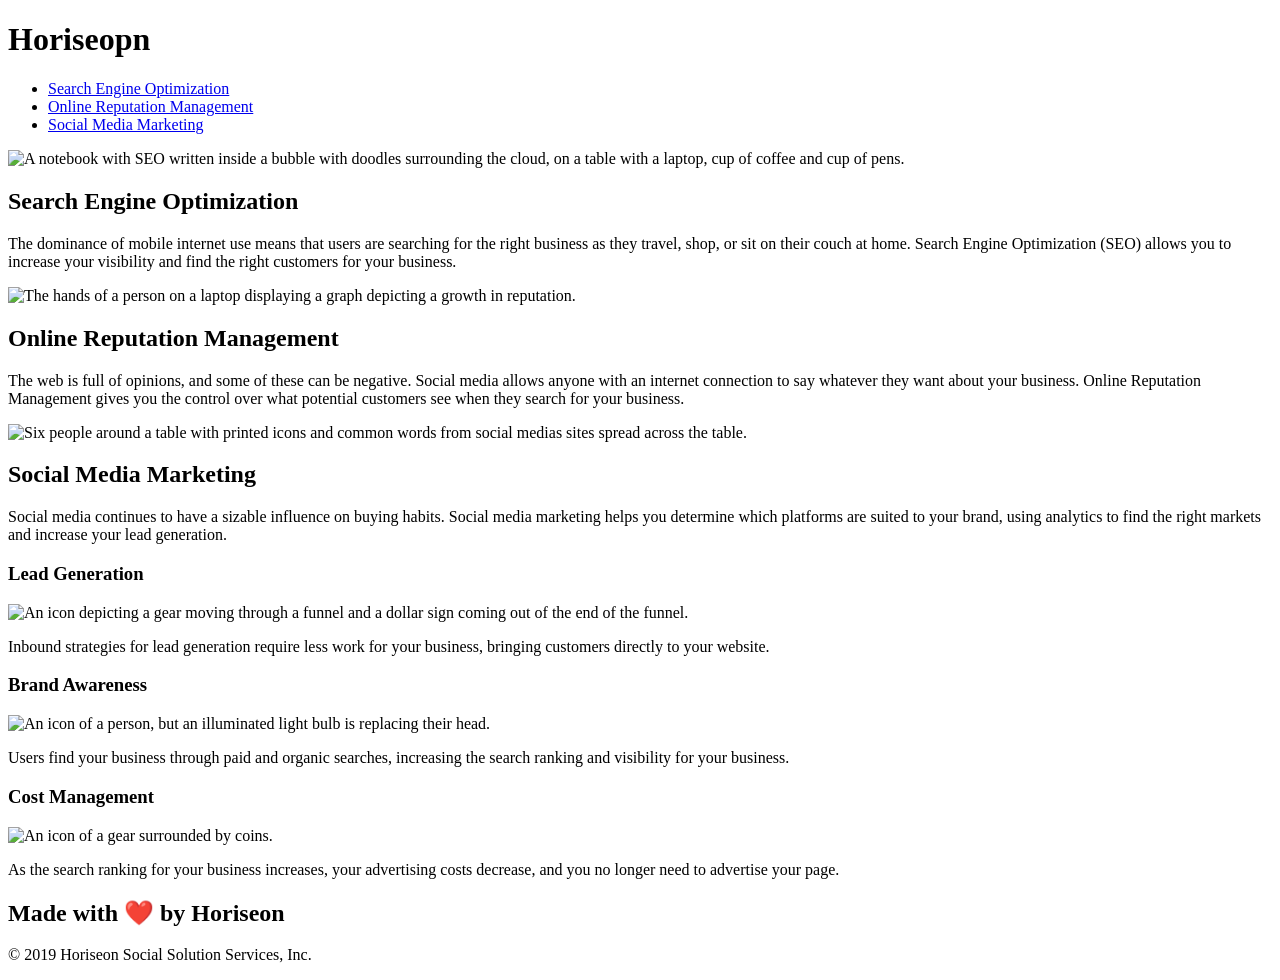
==== index.html @ 07085431 "third" ====
<!DOCTYPE html>
<html lang="en-us">

<head>
    <meta charset="UTF-8" />
    <meta http-equiv="X-UA-Compatible" content="IE=edge">
    <meta name="viewport" content="width=device-width, initial-scale=1.0">
    <link rel="stylesheet" href="./assets/css/style.css">
    <title>Horiseon</title>
</head>

<body>
    <div class="header">
        <h1>Hori<span class="seo">seop</span>n</h1>
        <div>
            <ul>
                <li>
                    <a href="#search-engine-optimization">Search Engine Optimization</a>
                </li>
                <li>
                    <a href="#online-reputation-management">Online Reputation Management</a>
                </li>
                <li>
                    <a href="#social-media-marketing">Social Media Marketing</a>
                </li>
            </ul>
        </div>
    </div>
    <!-- Hero Image Container -->
    <div class="hero" role="img" aria-label="group of four people meeting at a conference table."></div>
    <div class="content">
        <div class="contentContainer">
            <img src="./assets/images/search-engine-optimization.jpg" class="float-left" alt="A notebook with SEO written inside a bubble with doodles surrounding the cloud, on a table with a laptop, cup of coffee and cup of pens."/>
            <h2>Search Engine Optimization</h2>
            <p>
                The dominance of mobile internet use means that users are searching for the right business as they travel, shop, or sit on their couch at home. Search Engine Optimization (SEO) allows you to increase your visibility and find the right customers for your business.
            </p>
        </div>
        <div class="contentContainer">
            <img src="./assets/images/online-reputation-management.jpg" class="float-right" alt="The hands of a person on a laptop displaying a graph depicting a growth in reputation."/>
            <h2>Online Reputation Management</h2>
            <p>
                The web is full of opinions, and some of these can be negative. Social media allows anyone with an internet connection to say whatever they want about your business. Online Reputation Management gives you the control over what potential customers see when they search for your business.
            </p>
        </div>
        <div class="contentContainer">
            <img src="./assets/images/social-media-marketing.jpg" class="float-left" alt="Six people around a table with printed icons and common words from social medias sites spread across the table."/>
            <h2>Social Media Marketing</h2>
            <p>
                Social media continues to have a sizable influence on buying habits. Social media marketing helps you determine which platforms are suited to your brand, using analytics to find the right markets and increase your lead generation.
            </p>
        </div>
    </div>
    <div class="benefits">
        <div class="benefit-lead">
            <h3>Lead Generation</h3>
            <img src="./assets/images/lead-generation.png" alt="An icon depicting a gear moving through a funnel and a dollar sign coming out of the end of the funnel."/>
            <p>
                Inbound strategies for lead generation require less work for your business, bringing customers directly to your website.
            </p>
        </div>
        <div class="benefit-brand">
            <h3>Brand Awareness</h3>
            <img src="./assets/images/brand-awareness.png" alt="An icon of a person, but an illuminated light bulb is replacing their head."/>
            <p>
                Users find your business through paid and organic searches, increasing the search ranking and visibility for your business.
            </p>
        </div>
        <div class="benefit-cost">
            <h3>Cost Management</h3>
            <img src="./assets/images/cost-management.png" alt="An icon of a gear surrounded by coins."/>
            <p>
                As the search ranking for your business increases, your advertising costs decrease, and you no longer need to advertise your page.
            </p>
        </div>
    </div>
    <div class="footer">
        <h2>Made with ❤️️ by Horiseon</h2>
        <p>
            &copy; 2019 Horiseon Social Solution Services, Inc.
        </p>
    </div>
</body>

</html>
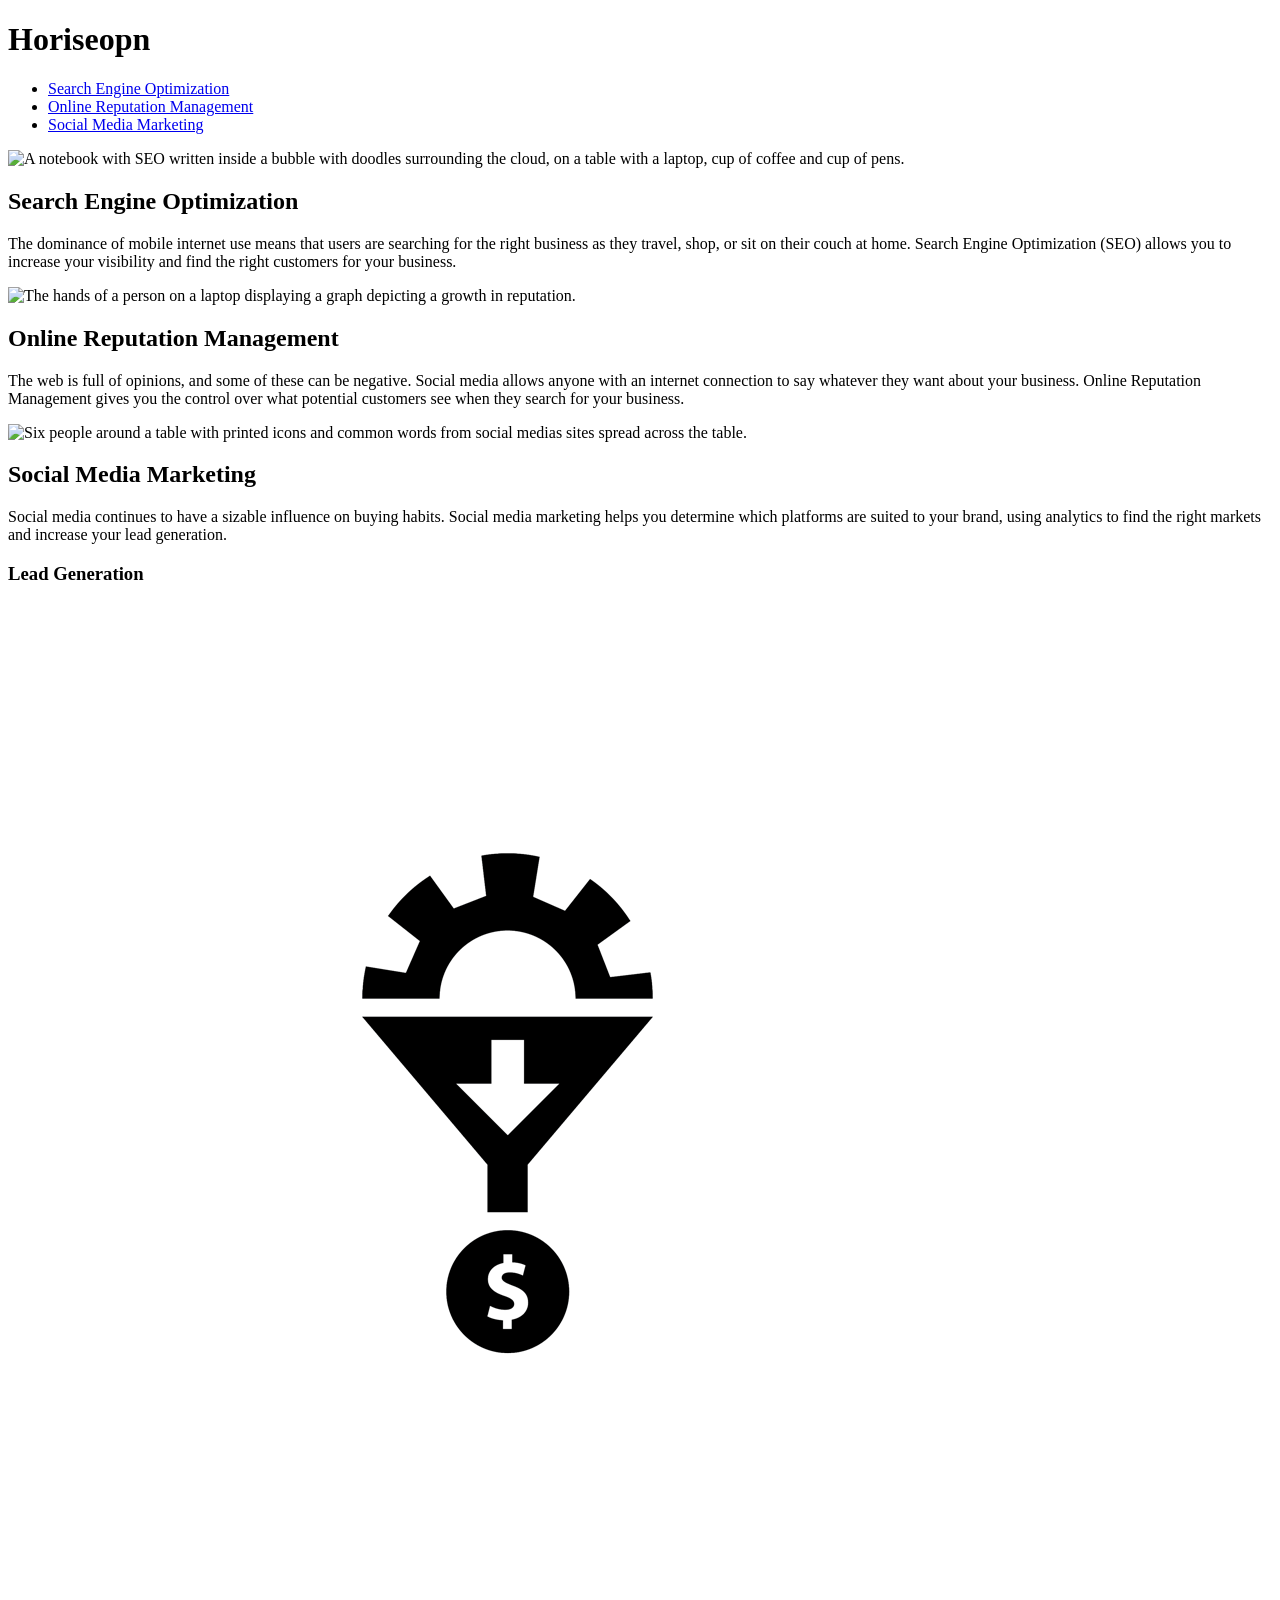
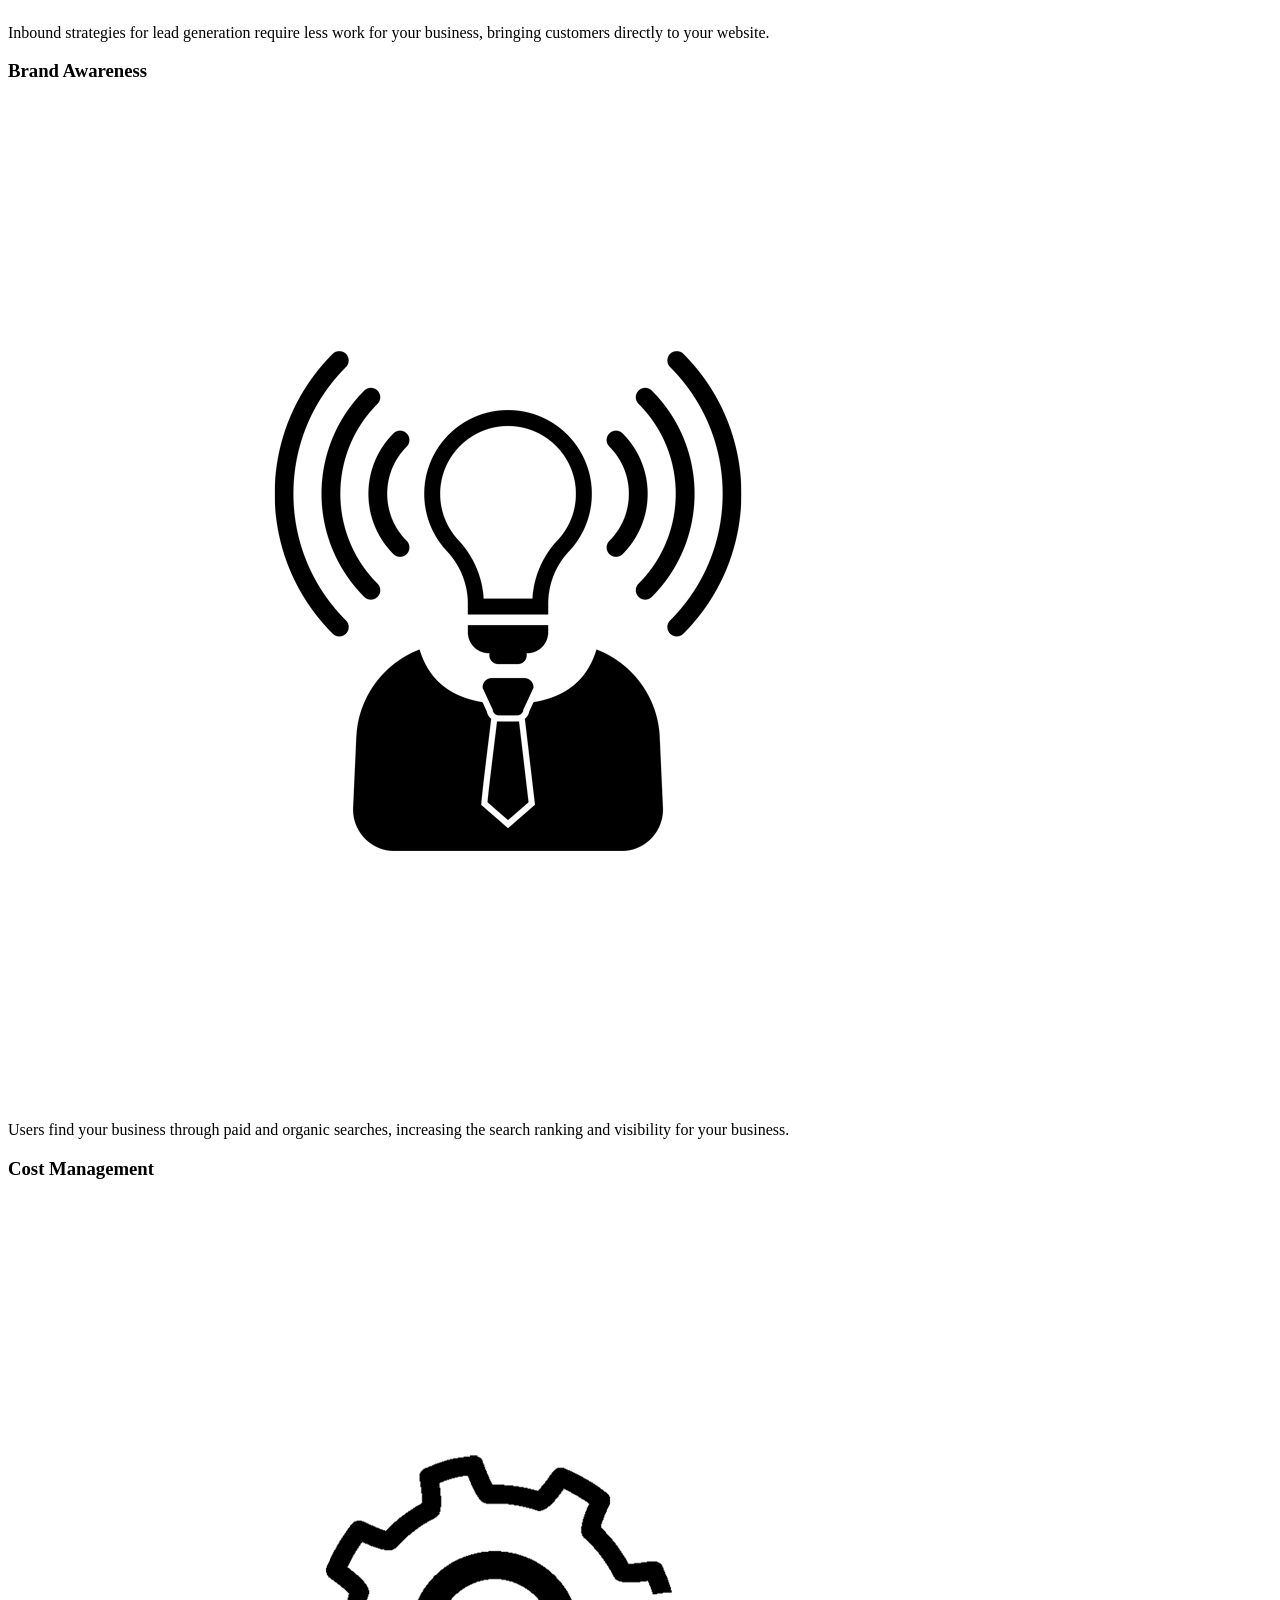
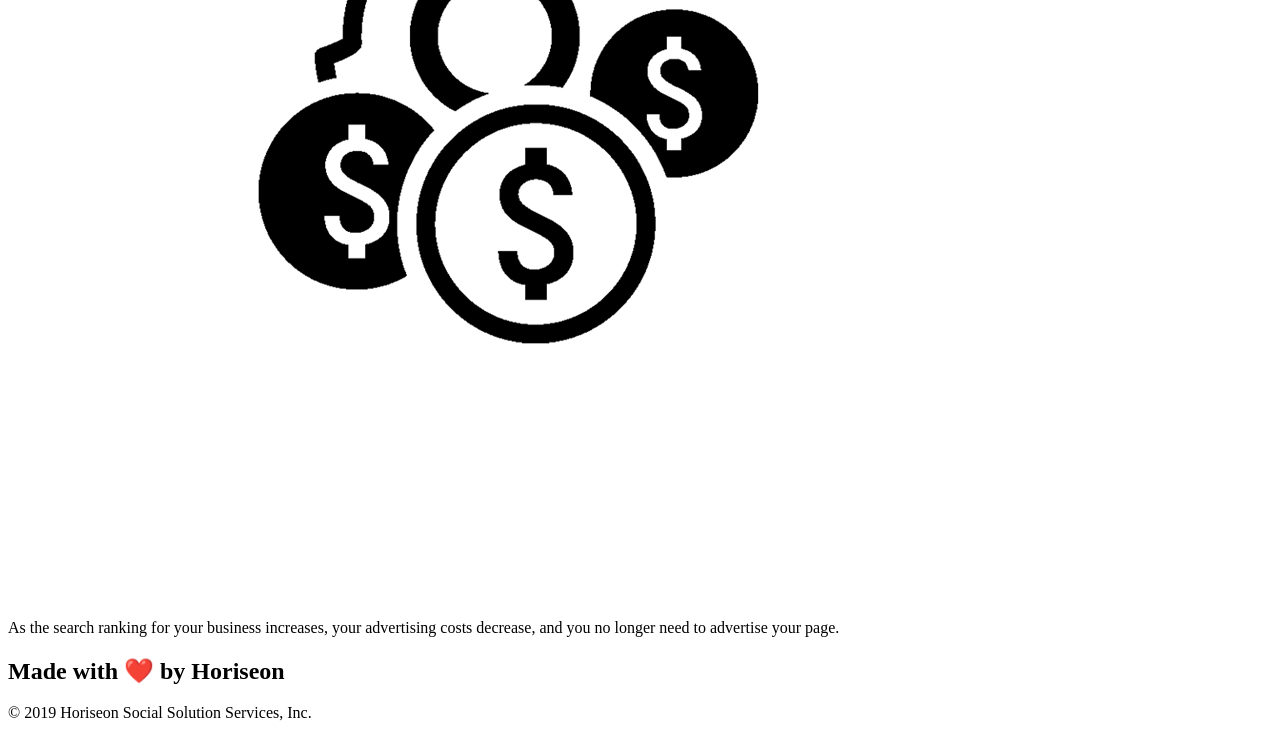
==== commit b132c464: "updating image paths" ====
--- a/index.html
+++ b/index.html
@@ -30,21 +30,21 @@
     <div class="hero" role="img" aria-label="group of four people meeting at a conference table."></div>
     <div class="content">
         <div class="contentContainer">
-            <img src="./assets/images/search-engine-optimization.jpg" class="float-left" alt="A notebook with SEO written inside a bubble with doodles surrounding the cloud, on a table with a laptop, cup of coffee and cup of pens."/>
+            <img src="./images/search-engine-optimization.jpg" class="float-left" alt="A notebook with SEO written inside a bubble with doodles surrounding the cloud, on a table with a laptop, cup of coffee and cup of pens."/>
             <h2>Search Engine Optimization</h2>
             <p>
                 The dominance of mobile internet use means that users are searching for the right business as they travel, shop, or sit on their couch at home. Search Engine Optimization (SEO) allows you to increase your visibility and find the right customers for your business.
             </p>
         </div>
         <div class="contentContainer">
-            <img src="./assets/images/online-reputation-management.jpg" class="float-right" alt="The hands of a person on a laptop displaying a graph depicting a growth in reputation."/>
+            <img src="./images/online-reputation-management.jpg" class="float-right" alt="The hands of a person on a laptop displaying a graph depicting a growth in reputation."/>
             <h2>Online Reputation Management</h2>
             <p>
                 The web is full of opinions, and some of these can be negative. Social media allows anyone with an internet connection to say whatever they want about your business. Online Reputation Management gives you the control over what potential customers see when they search for your business.
             </p>
         </div>
         <div class="contentContainer">
-            <img src="./assets/images/social-media-marketing.jpg" class="float-left" alt="Six people around a table with printed icons and common words from social medias sites spread across the table."/>
+            <img src="./images/social-media-marketing.jpg" class="float-left" alt="Six people around a table with printed icons and common words from social medias sites spread across the table."/>
             <h2>Social Media Marketing</h2>
             <p>
                 Social media continues to have a sizable influence on buying habits. Social media marketing helps you determine which platforms are suited to your brand, using analytics to find the right markets and increase your lead generation.
@@ -54,21 +54,21 @@
     <div class="benefits">
         <div class="benefit-lead">
             <h3>Lead Generation</h3>
-            <img src="./assets/images/lead-generation.png" alt="An icon depicting a gear moving through a funnel and a dollar sign coming out of the end of the funnel."/>
+            <img src="./images/lead-generation.png" alt="An icon depicting a gear moving through a funnel and a dollar sign coming out of the end of the funnel."/>
             <p>
                 Inbound strategies for lead generation require less work for your business, bringing customers directly to your website.
             </p>
         </div>
         <div class="benefit-brand">
             <h3>Brand Awareness</h3>
-            <img src="./assets/images/brand-awareness.png" alt="An icon of a person, but an illuminated light bulb is replacing their head."/>
+            <img src="./images/brand-awareness.png" alt="An icon of a person, but an illuminated light bulb is replacing their head."/>
             <p>
                 Users find your business through paid and organic searches, increasing the search ranking and visibility for your business.
             </p>
         </div>
         <div class="benefit-cost">
             <h3>Cost Management</h3>
-            <img src="./assets/images/cost-management.png" alt="An icon of a gear surrounded by coins."/>
+            <img src="./images/cost-management.png" alt="An icon of a gear surrounded by coins."/>
             <p>
                 As the search ranking for your business increases, your advertising costs decrease, and you no longer need to advertise your page.
             </p>
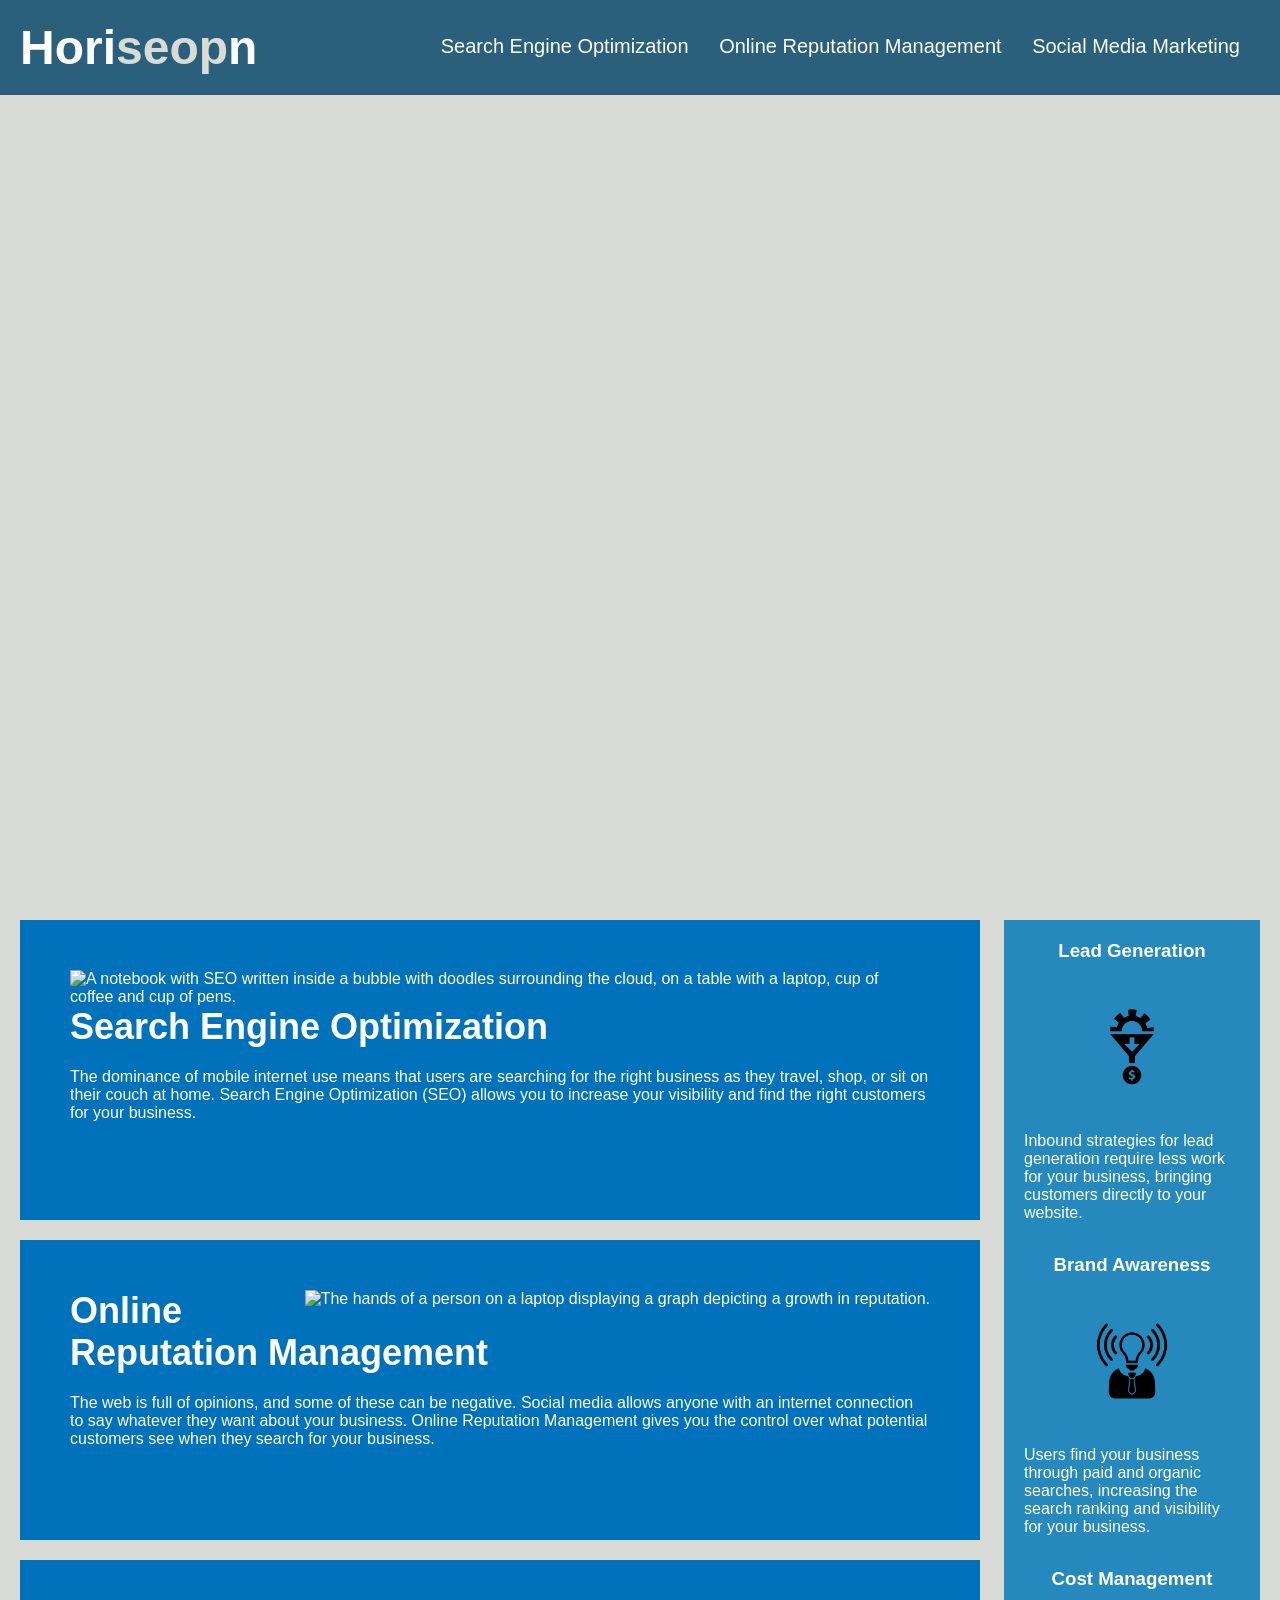
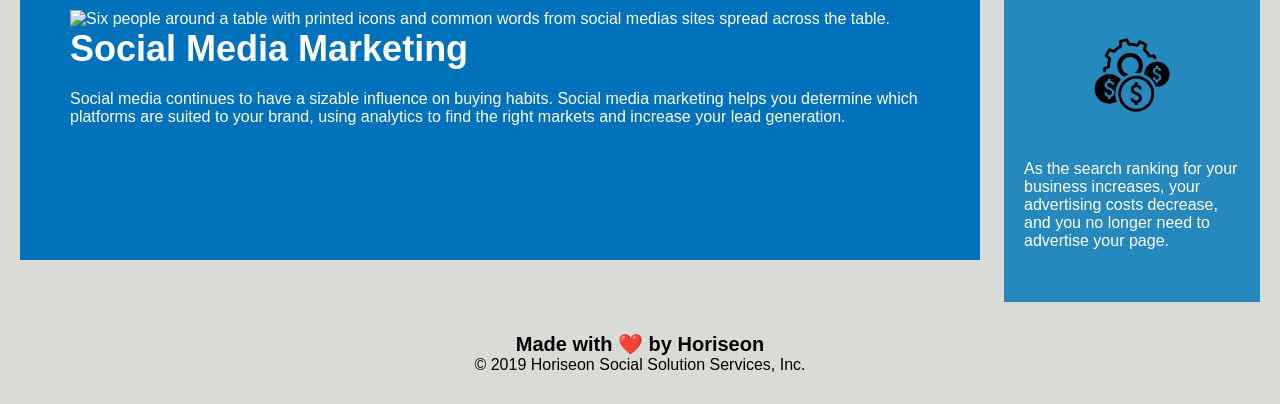
==== commit 09878faa: "update stylesheet path" ====
--- a/index.html
+++ b/index.html
@@ -5,7 +5,7 @@
     <meta charset="UTF-8" />
     <meta http-equiv="X-UA-Compatible" content="IE=edge">
     <meta name="viewport" content="width=device-width, initial-scale=1.0">
-    <link rel="stylesheet" href="./assets/css/style.css">
+    <link rel="stylesheet" href="./style.css">
     <title>Horiseon</title>
 </head>
 
--- a/style.css
+++ b/style.css
@@ -0,0 +1,144 @@
+/* General */
+
+* {
+    box-sizing: border-box;
+    padding: 0;
+    margin: 0;
+}
+
+a {
+    color: #ffffff;
+    text-decoration: none;
+}
+
+p {
+    font-size: 16px;
+}
+
+body {
+    background-color: #d9dcd6;
+}
+
+/* Header */
+
+.header {
+    padding: 20px;
+    font-family: 'Trebuchet MS', 'Lucida Grande', Arial, sans-serif;
+    background-color: #2a607c;
+    color: #ffffff;
+}
+
+.header h1 {
+    display: inline-block;
+    font-size: 48px;
+}
+
+.header h1 .seo {
+    color: #d9dcd6;
+}
+
+.header div {
+    padding-top: 15px;
+    margin-right: 20px;
+    float: right;
+    font-family: 'Gill Sans', 'Gill Sans MT', Calibri, 'Trebuchet MS', sans-serif;
+    font-size: 20px;
+}
+
+.header div ul {
+    list-style-type: none;
+}
+
+.header div ul li {
+    display: inline-block;
+    margin-left: 25px;
+}
+
+/* Hero */
+
+.hero {
+    height: 800px;
+    width: 100%;
+    margin-bottom: 25px;
+    background-image: url("../images/digital-marketing-meeting.jpg");
+    background-size: cover;
+    background-position: center;
+}
+
+/* Content */
+
+.content {
+    width: 75%;
+    display: inline-block;
+    margin-left: 20px;
+}
+
+.contentContainer {
+    margin-bottom: 20px;
+    padding: 50px;
+    height: 300px;
+    font-family: 'Gill Sans', 'Gill Sans MT', Calibri, 'Trebuchet MS', sans-serif;
+    background-color: #0072bb;
+    color: #ffffff;
+}
+
+.float-left {
+    float: left;
+    margin-right: 25px;
+}
+
+.float-right {
+    float: right;
+    margin-left: 25px;
+}
+
+.contentContainer img {
+    max-height: 200px;
+}
+
+.contentContainer h2 {
+    margin-bottom: 20px;
+    font-size: 36px;
+}
+
+/* Benefits */
+
+.benefits {
+    margin-right: 20px;
+    padding: 20px;
+    clear: both;
+    float: right;
+    width: 20%;
+    height: 100%;
+    font-family: 'Gill Sans', 'Gill Sans MT', Calibri, 'Trebuchet MS', sans-serif;
+    background-color: #2589bd;
+}
+
+.benefits > div {
+    margin-bottom: 32px;
+    color: #ffffff;
+}
+
+.benefits > div > h3 {
+    margin-bottom: 10px;
+    text-align: center;
+}
+
+.benefits > div > img {
+    display: block;
+    margin: 10px auto;
+    max-width: 150px;
+}
+
+/* Footer */
+
+.footer {
+    padding: 30px;
+    clear: both;
+    font-family: 'Trebuchet MS', 'Lucida Sans Unicode', 'Lucida Grande', 'Lucida Sans', Arial, sans-serif;
+    text-align: center;
+}
+
+.footer h2 {
+    font-size: 20px;
+}
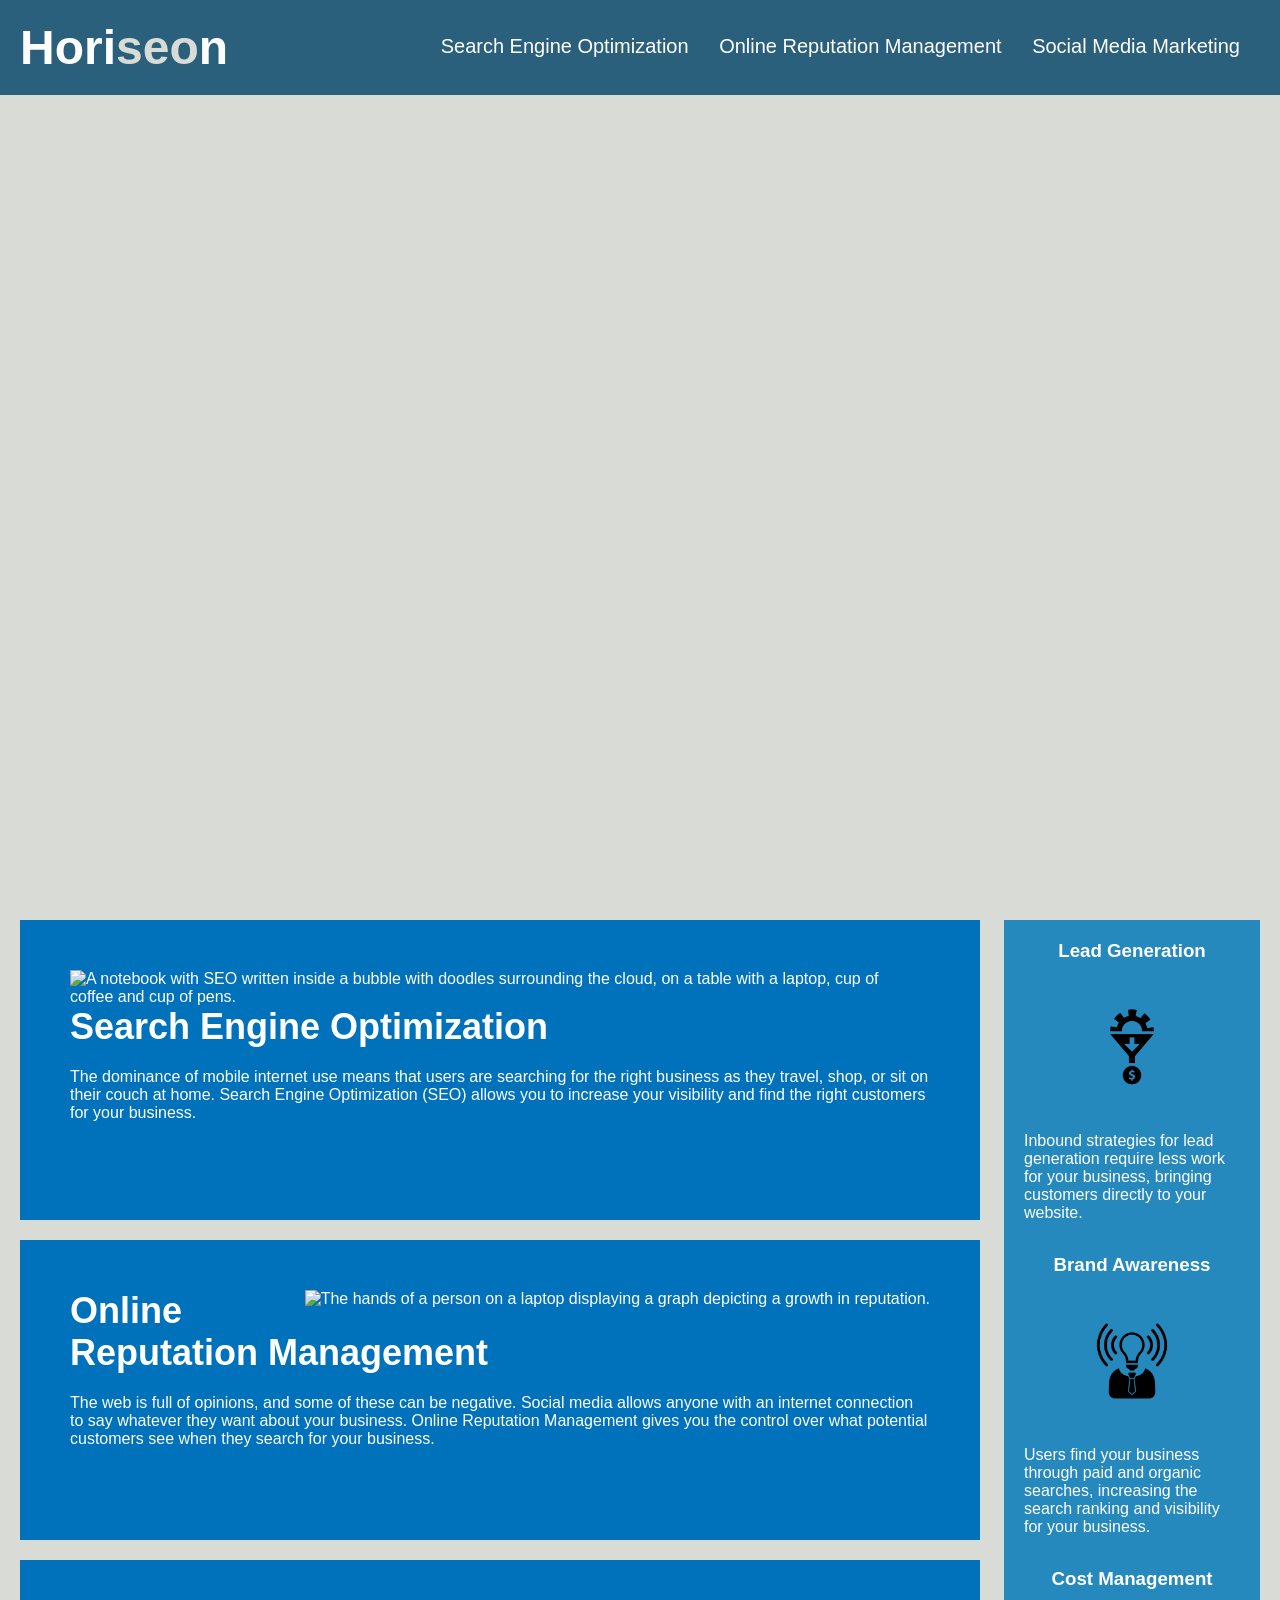
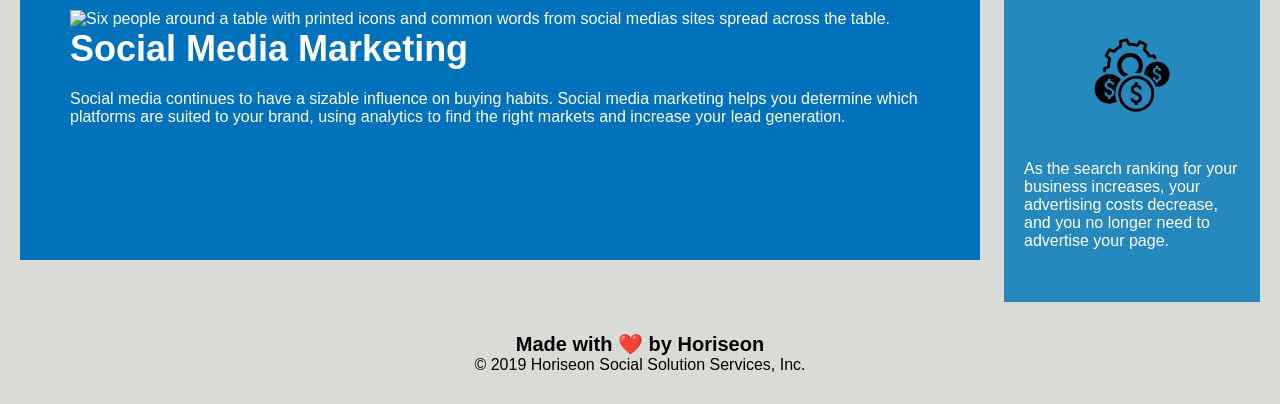
==== commit 1fc88cec: "adjusting file locations in html and css" ====
--- a/index.html
+++ b/index.html
@@ -11,7 +11,7 @@
 
 <body>
     <div class="header">
-        <h1>Hori<span class="seo">seop</span>n</h1>
+        <h1>Hori<span class="seo">seo</span>n</h1>
         <div>
             <ul>
                 <li>
--- a/style.css
+++ b/style.css
@@ -60,7 +60,7 @@
     height: 800px;
     width: 100%;
     margin-bottom: 25px;
-    background-image: url("../images/digital-marketing-meeting.jpg");
+    background-image: url("./images/digital-marketing-meeting.jpg");
     background-size: cover;
     background-position: center;
 }
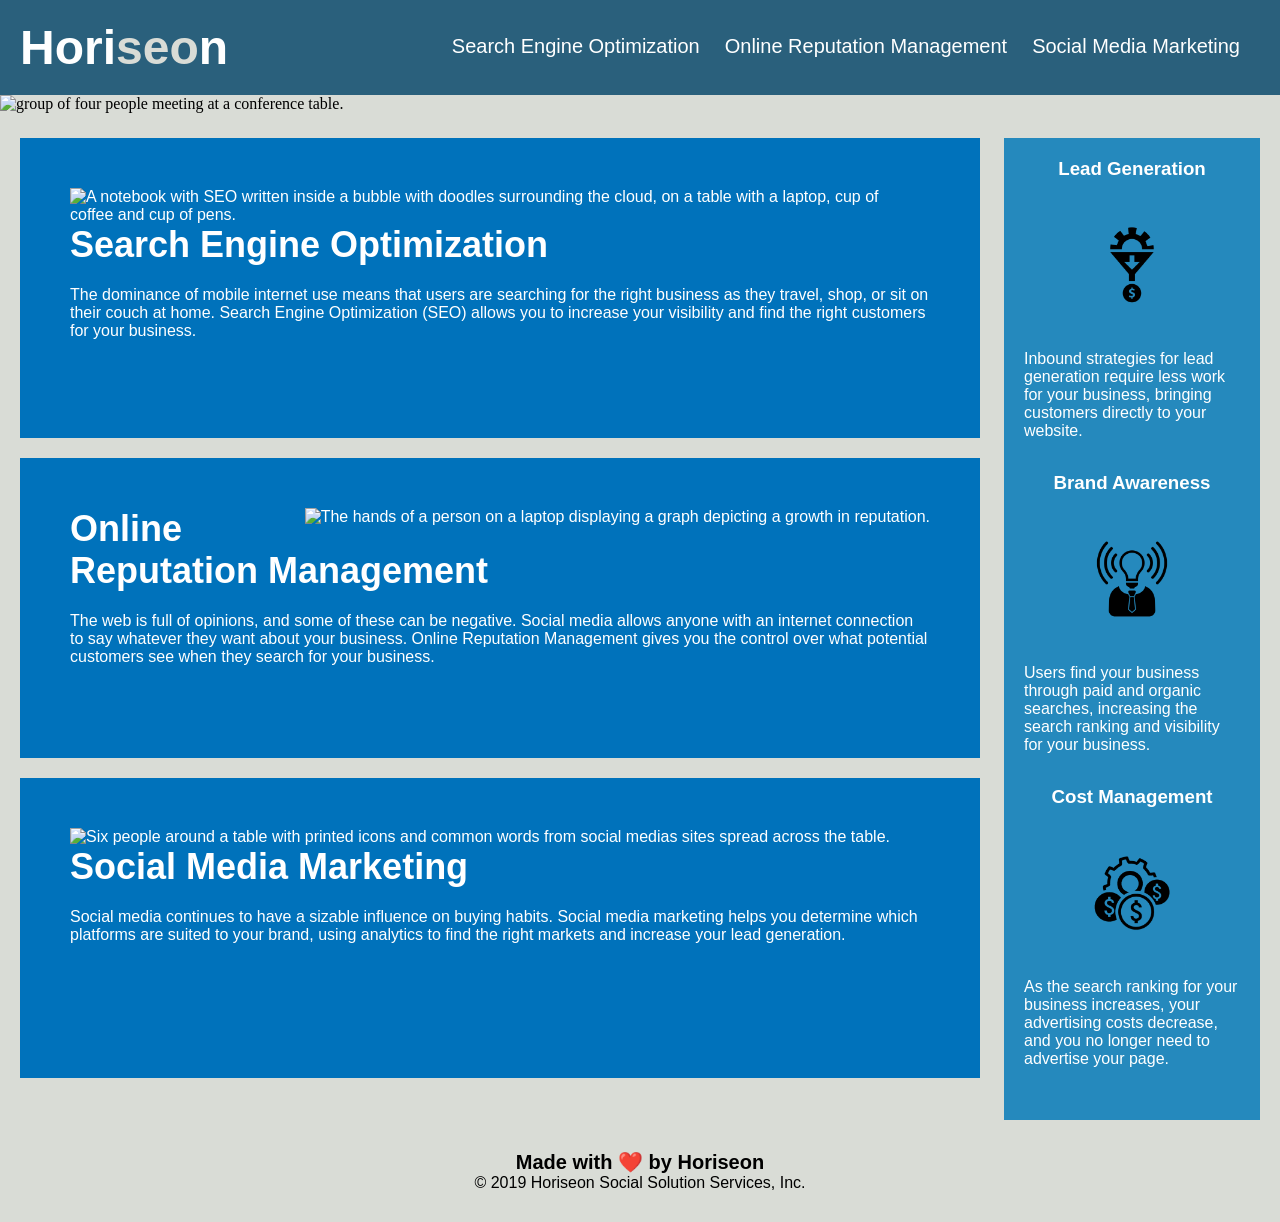
==== commit d8f1ea4b: "move hero image from css to html, add flex box in header and nav" ====
--- a/index.html
+++ b/index.html
@@ -13,7 +13,7 @@
     <div class="header">
         <h1>Hori<span class="seo">seo</span>n</h1>
         <div>
-            <ul>
+            <ul class="nav">
                 <li>
                     <a href="#search-engine-optimization">Search Engine Optimization</a>
                 </li>
@@ -27,7 +27,7 @@
         </div>
     </div>
     <!-- Hero Image Container -->
-    <div class="hero" role="img" aria-label="group of four people meeting at a conference table."></div>
+   <img class="image" src="./images/digital-marketing-meeting.jpg" alt="group of four people meeting at a conference table.">
     <div class="content">
         <div class="contentContainer">
             <img src="./images/search-engine-optimization.jpg" class="float-left" alt="A notebook with SEO written inside a bubble with doodles surrounding the cloud, on a table with a laptop, cup of coffee and cup of pens."/>
--- a/style.css
+++ b/style.css
@@ -26,6 +26,9 @@
     font-family: 'Trebuchet MS', 'Lucida Grande', Arial, sans-serif;
     background-color: #2a607c;
     color: #ffffff;
+    display: flex;
+    flex-wrap: nowrap;
+    justify-content: space-between;
 }
 
 .header h1 {
@@ -54,17 +57,20 @@
     margin-left: 25px;
 }
 
+.nav{
+    display: flex;
+    flex: 1 1 auto;
+    flex-wrap: wrap;
+}
+
+
 /* Hero */
 
-.hero {
-    height: 800px;
+.image{
     width: 100%;
+    height: auto;
     margin-bottom: 25px;
-    background-image: url("./images/digital-marketing-meeting.jpg");
-    background-size: cover;
-    background-position: center;
 }
-
 /* Content */
 
 .content {
